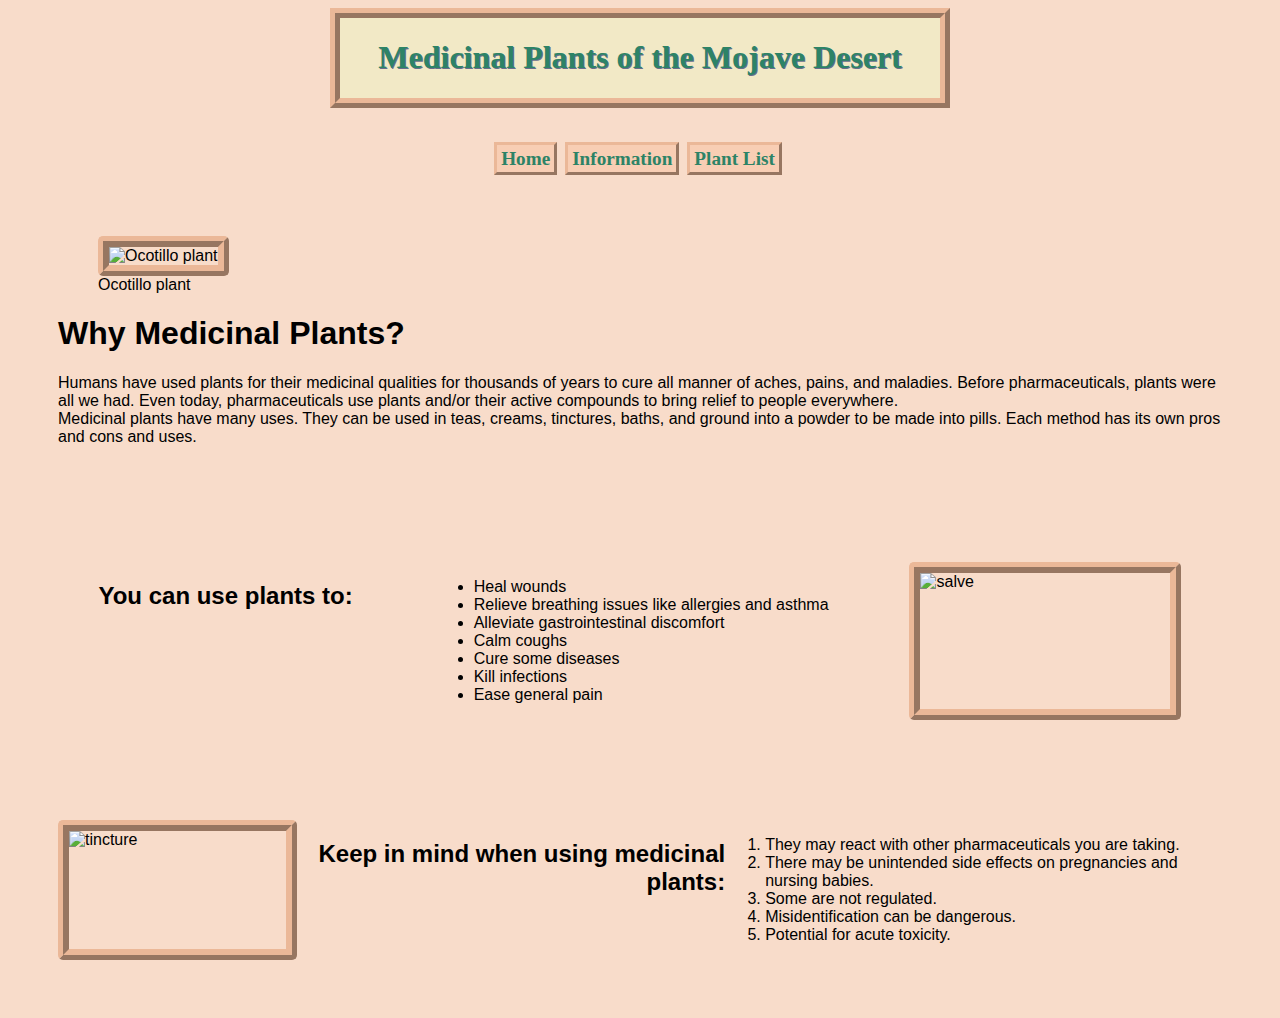
==== week02-2.html @ 3a23c414 "almost done" ====
<!DOCTYPE html>
<html lang="en">
<head>
    <meta charset="UTF-8">
    <meta name="viewport" content="width=device-width, initial-scale=1.0">
    <title>Medicinal Plants of the Mojave Desert</title>
    <link rel="stylesheet" href="styles.css">
</head>
<body>
    <header class="header-pg2">
        <h1>Medicinal Plants of the Mojave Desert</h1>

    </header>
    <main>
        
        <nav>
            <a class="button-home" href="index.html">Home</a>&nbsp;
            <a class="button-information" href="week02-2.html">Information</a>&nbsp;
            <a class="button-plant-list" href="week02-3.html">Plant List</a>&nbsp;
        </nav>
        <section class="why">
            <figure>
                <img id="ocotillo" src="https://pithandvigor.com/wp-content/uploads/2023/10/ocotillo-in-az-scaled.jpeg" alt="Ocotillo plant">
                <figcaption>Ocotillo plant</figcaption>
            </figure> 
            <h1 class="why-plants-heading">Why Medicinal Plants?</h1> 
                    <p class="why-p">Humans have used plants for their medicinal qualities for thousands of years
                        to cure all manner of aches, pains, and maladies. Before pharmaceuticals, 
                        plants were all we had. Even today, pharmaceuticals use plants and/or their active compounds to bring relief to people everywhere.<br>
                        Medicinal plants have many uses. They can be used in teas, creams, tinctures, baths, 
                        and ground into a powder to be made into pills. Each method has its own pros and cons and uses.</p>
        </section>
        <section class="plant-use">
            <h2 class="plant-use-heading">You can use plants to:</h2> 
                    <ul>
                        <li>Heal wounds</li>
                        <li>Relieve breathing issues like allergies and asthma</li>
                        <li>Alleviate gastrointestinal discomfort</li>
                        <li>Calm coughs</li>
                        <li>Cure some diseases</li>
                        <li>Kill infections</li>
                        <li>Ease general pain</li>
                    </ul>
                <img id="salve" src="/week 2/coding assignments/images/salve.jpg" alt="salve">
        </section>
        <section class="warning">
            <img id="tincture" src="/Week 2/coding assignments/images/tincture.jpg" alt="tincture">
            <h2 class="warning-heading">Keep in mind when using medicinal plants:</h2>
                    <ol>
                        <li>They may react with other pharmaceuticals you are taking.</li>
                        <li>There may be unintended side effects on pregnancies and nursing babies.</li>
                        <li>Some are not regulated.</li>
                        <li>Misidentification can be dangerous.</li>
                        <li>Potential for acute toxicity.</li>
                    </ol>
        </section>
    </main>
</body>
</html>
---- styles.css ----
/*index.html*/



/*Page 1*/
body {
    background-color: rgb(248, 220, 202);
    font-size: 1rem;
}
.landscape {
    display: block;
    margin-left: auto;
    margin-right: auto;
    width: 90%; 
    height: auto;
    border-style: ridge;
    border-width: 1cap;
    border-color: rgb(235, 184, 152);
    border-radius: 5px;
}
hr {
    height: 3px;
    width: 95%;
    border-style: solid;
    border-width: 1px;
    background-color: rgb(235, 184, 152);
    color: #977661d6;
    margin: 10px;
    display: block;
    margin-left: auto;
    margin-right: auto;
}
#medicinal {
    color: #2d8366;
    font-family: Cambria, Cochin, Georgia, Times, 'Times New Roman', serif;
    text-align: center;
    text-shadow: 1px 1px #686D8C;
}
nav {
    text-align: center;
    font-family: Cambria, Cochin, Georgia, Times, 'Times New Roman', serif;
    color: #2d8366;
    font-size: medium;
}
nav :hover {
    color: #46a686;
}
.button-home, .button-information, .button-plant-list {
    background-color: rgb(248, 206, 180);
    border-style: outset;
    border-width: 3px;
    border-color: rgb(235, 184, 152);
    padding: 3px 4px;
    font-weight: bold;
    text-decoration: none;
}
a {
    color: #2d8366;
    font-family: Cambria, Cochin, Georgia, Times, 'Times New Roman', serif;
    font-size: larger;
    font-weight: lighter;
}










/*Page 2*/
.header-pg2 {
    color: #2d8366;
    font-family: Cambria, Cochin, Georgia, Times, 'Times New Roman', serif;
    text-align: center;
    text-shadow: 1px 1px #686D8C;
    border-style: ridge;
    border-width: 10px;
    border-color: rgb(235, 184, 152);
    width: 600px;
    margin-left: auto;
    margin-right: auto;
    margin-bottom: 40px;
    background-color: #F2E9C6;
}

figure {

}
#ocotillo {
    width: 350px;
    border-style: ridge;
    border-width: 1cap;
    border-color: rgb(235, 184, 152);
    border-radius: 5px;
}
figcaption {

}

.why {
    font-family: 'Segoe UI', Tahoma, Geneva, Verdana, sans-serif;
    padding: 50px;
}
 #why-plants-heading {
    text-decoration: underline;
    margin: 8px;
 }
 .why-p {
    
 }

.plant-use-heading {
    text-align: right;
}

.plant-use{
    font-family: 'Segoe UI', Tahoma, Geneva, Verdana, sans-serif;
    padding: 50px;
    display: flex;
    justify-content: space-around;
}

#salve {
    width: 250px;
    border-style: ridge;
    border-width: 1cap;
    border-color: rgb(235, 184, 152);
    border-radius: 5px;
}

#tincture {
    width: 250px;
    border-style: ridge;
    border-width: 1cap;
    border-color: rgb(235, 184, 152);
    border-radius: 5px;
}

.warning {
    font-family: 'Segoe UI', Tahoma, Geneva, Verdana, sans-serif;
    padding: 50px;
    display: flex;
    justify-content: space-around;
}

.warning-heading {
    text-align: right;
}




}













/*Page 3*/
.collage {
    display: flex;
    flex-direction: row;
    justify-content: center;
    width: 1375px;
    height: 275px;
    border-style: ridge;
    border-width: 1cap;
    border-color: rgb(235, 184, 152);
    border-radius: 5px;
    margin-left: auto;
    margin-right: auto;
}
#hr-pg3 {
    margin-bottom: 30px;
}
caption {
    font-family: Cambria, Cochin, Georgia, Times, 'Times New Roman', serif;
    font-size: 4cap;
    font-weight: bold;
    color: #2d8366;
    text-align: center;
    text-shadow: 1px 1px hsl(160, 49%, 25%);

}
table {
    background-color: #F2E9C6;
    border-style: groove;
    border-width: 1cap;
    border-color: rgb(175, 224, 166);
    position: relative;
    width: 750px;
    display: block;
    margin-left: auto;
    margin-right: auto;
    font-family: Cambria, Cochin, Georgia, Times, 'Times New Roman', serif;
    color: #1c5240;
    padding: 20px;
}
th, td {
    border-style: 2px solid #1c5240;
    padding: 9px;
}
th {
    height: 40px;
    font-size: x-large;
    font-weight: bold;
    text-align: left;
    border-bottom: 2px solid #1c5240;
}
tr {
    height: 40px;
    font-size: larger;
    border-style: solid;
}
#warning {
    text-align: center;
    font-size: larger;
    color: #1c5240;
}
footer {
    background-color: #F2E9C6;
    width: 800px;
    height: 100px;
    text-align: center;
    font-family: Cambria, Cochin, Georgia, Times, 'Times New Roman', serif;
    font-size: larger;
    border: #2d8366 double 5px;
    padding: 5px;
    margin: 20px;
    margin-left: auto;
    margin-right: auto;
}
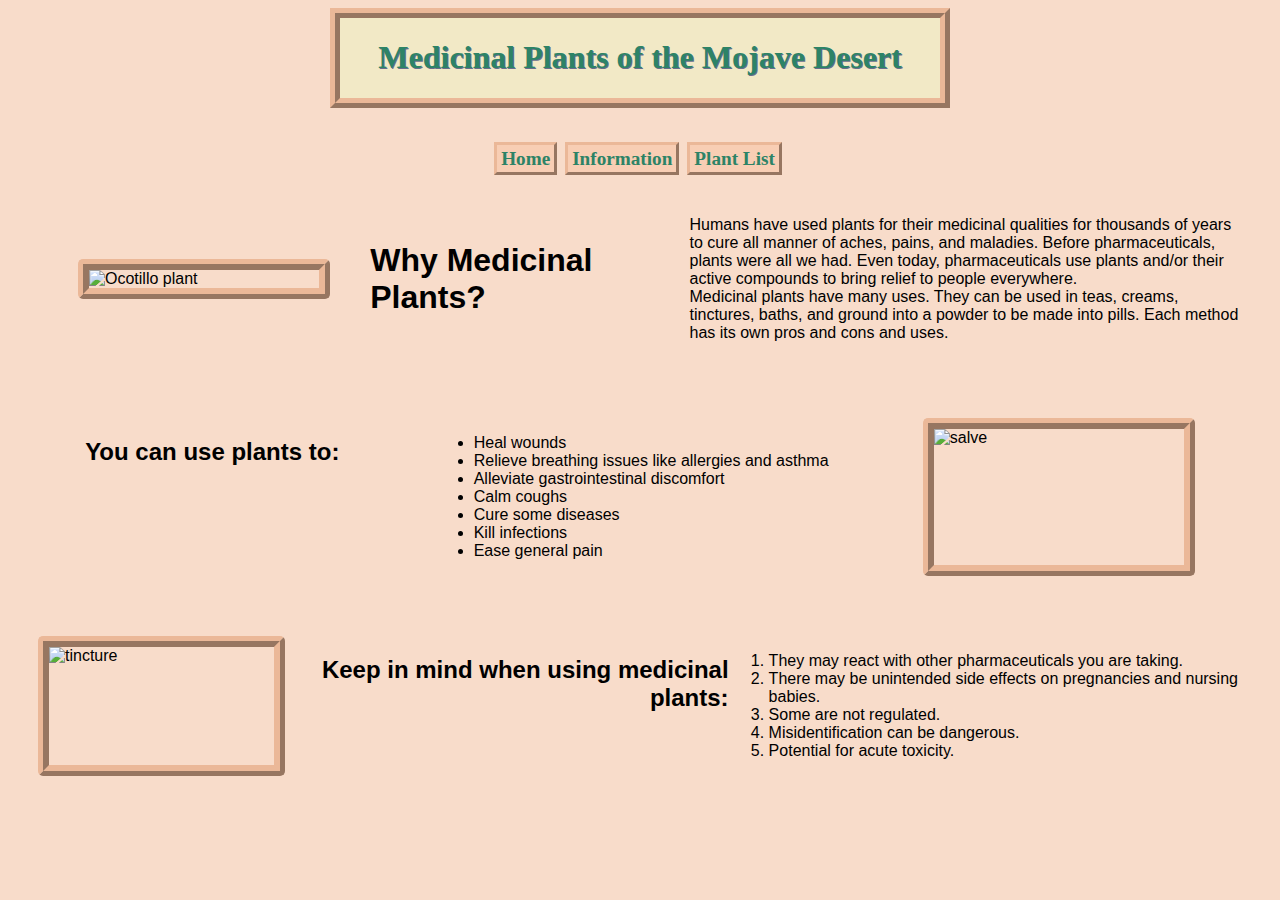
==== commit 38d9533f: "eod pg 2 finished" ====
--- a/week02-2.html
+++ b/week02-2.html
@@ -19,10 +19,7 @@
             <a class="button-plant-list" href="week02-3.html">Plant List</a>&nbsp;
         </nav>
         <section class="why">
-            <figure>
-                <img id="ocotillo" src="https://pithandvigor.com/wp-content/uploads/2023/10/ocotillo-in-az-scaled.jpeg" alt="Ocotillo plant">
-                <figcaption>Ocotillo plant</figcaption>
-            </figure> 
+            <img id="ocotillo" src="https://pithandvigor.com/wp-content/uploads/2023/10/ocotillo-in-az-scaled.jpeg" alt="Ocotillo plant">
             <h1 class="why-plants-heading">Why Medicinal Plants?</h1> 
                     <p class="why-p">Humans have used plants for their medicinal qualities for thousands of years
                         to cure all manner of aches, pains, and maladies. Before pharmaceuticals, 
--- a/styles.css
+++ b/styles.css
@@ -86,30 +86,29 @@
     background-color: #F2E9C6;
 }
 
-figure {
-
-}
 #ocotillo {
-    width: 350px;
-    border-style: ridge;
-    border-width: 1cap;
-    border-color: rgb(235, 184, 152);
-    border-radius: 5px;
-}
-figcaption {
-
+    width: 250px;
+    border-style: ridge;
+    border-width: 1cap;
+    border-color: rgb(235, 184, 152);
+    border-radius: 5px;
+    margin: 40px;
 }
 
 .why {
     font-family: 'Segoe UI', Tahoma, Geneva, Verdana, sans-serif;
-    padding: 50px;
-}
+    padding: 30px;
+    display: flex;
+    justify-content: space-around;
+    align-items: center;
+}
+
  #why-plants-heading {
     text-decoration: underline;
-    margin: 8px;
  }
+
  .why-p {
-    
+    width: 600px;
  }
 
 .plant-use-heading {
@@ -118,7 +117,7 @@
 
 .plant-use{
     font-family: 'Segoe UI', Tahoma, Geneva, Verdana, sans-serif;
-    padding: 50px;
+    padding: 30px;
     display: flex;
     justify-content: space-around;
 }
@@ -141,7 +140,7 @@
 
 .warning {
     font-family: 'Segoe UI', Tahoma, Geneva, Verdana, sans-serif;
-    padding: 50px;
+    padding: 30px;
     display: flex;
     justify-content: space-around;
 }
@@ -151,9 +150,6 @@
 }
 
 
-
-
-}
 
 
 
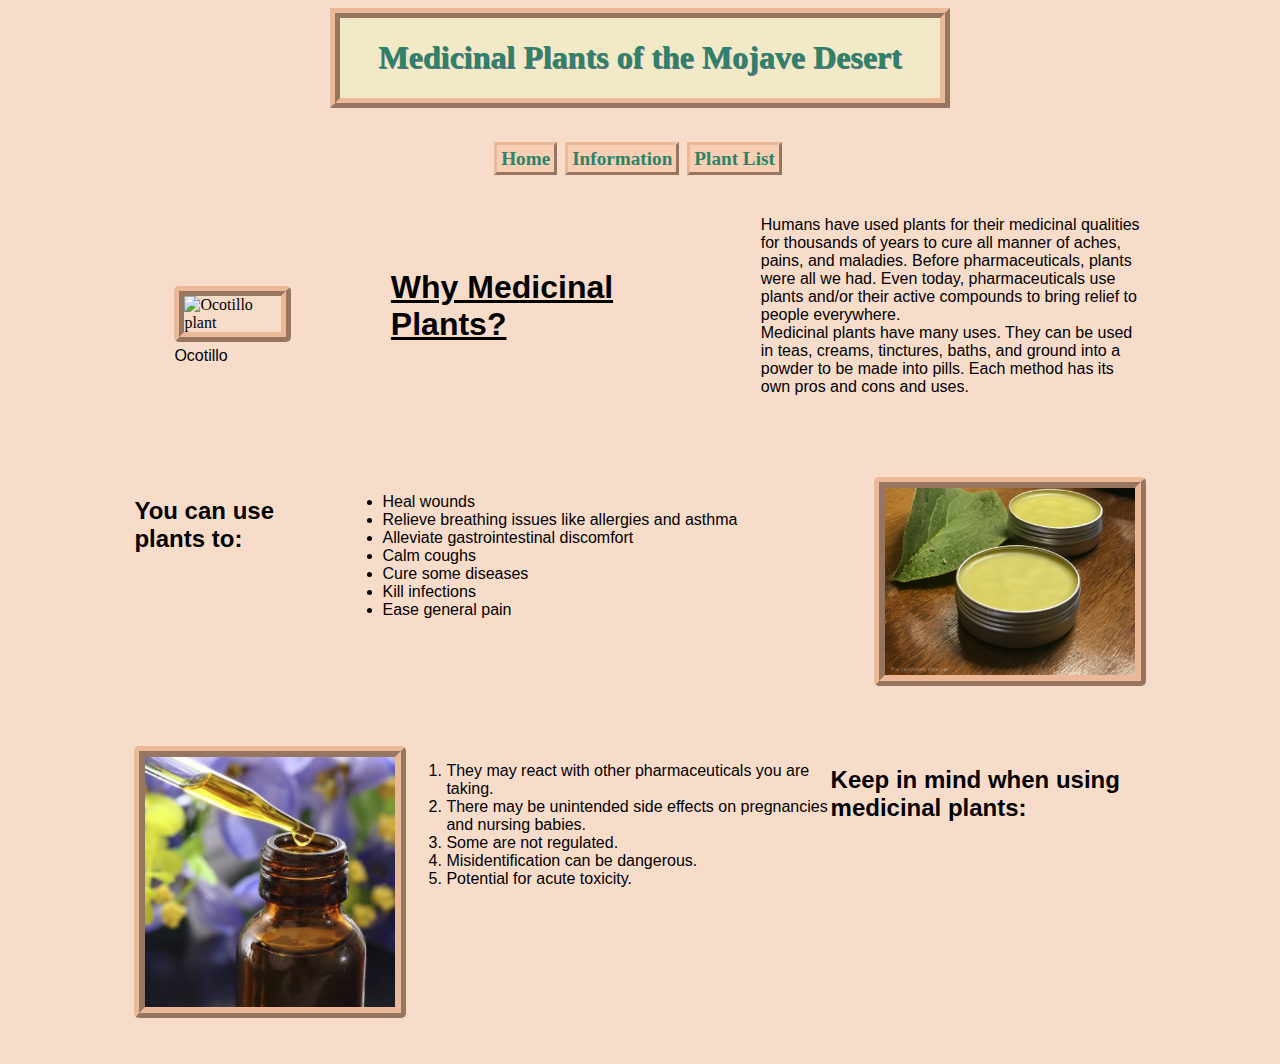
==== commit 3ff6885d: "final with comments" ====
--- a/week02-2.html
+++ b/week02-2.html
@@ -7,50 +7,67 @@
     <link rel="stylesheet" href="styles.css">
 </head>
 <body>
-    <header class="header-pg2">
-        <h1>Medicinal Plants of the Mojave Desert</h1>
+    <div class="container">
+        <header class="head">
+            <h1>Medicinal Plants of the Mojave Desert</h1>
+        </header>
+        <main>
+            <nav id="bar">
+                <a class="button" href="index.html">Home</a>&nbsp;
+                <a class="button" href="week02-2.html">Information</a>&nbsp;
+                <a class="button" href="week02-3.html">Plant List</a>&nbsp;
+            </nav>
+            <section >
+                <div class="why1">
+                    <div class="why">
+                        <figure>
+                            <img id="ocotillo" src="https://pithandvigor.com/wp-content/uploads/2023/10/ocotillo-in-az-scaled.jpeg" alt="Ocotillo plant">
+                            <figcaption>Ocotillo</figcaption>
+                        </figure>
+                        <h1 class="why-plants-heading">Why Medicinal Plants?</h1> 
+                            <p class="why-p">Humans have used plants for their medicinal qualities for thousands of years
+                                    to cure all manner of aches, pains, and maladies. Before pharmaceuticals, 
+                                    plants were all we had. Even today, pharmaceuticals use plants and/or their active compounds to bring relief to people everywhere.<br>
+                                    Medicinal plants have many uses. They can be used in teas, creams, tinctures, baths, 
+                                    and ground into a powder to be made into pills. Each method has its own pros and cons and uses.</p>
+                    </div>
+                </div>
+            </section>
+            <section>
+                <div class="list1-1">
+                    <div class="list1">
+                        <h2 class="plant-use-heading">You can use plants to:</h2> 
+                                <ul class="plant-use-list">
+                                    <li>Heal wounds</li>
+                                    <li>Relieve breathing issues like allergies and asthma</li>
+                                    <li>Alleviate gastrointestinal discomfort</li>
+                                    <li>Calm coughs</li>
+                                    <li>Cure some diseases</li>
+                                    <li>Kill infections</li>
+                                    <li>Ease general pain</li>
+                                </ul>
+                        <img id="salve" src="images/salve.jpg" alt="salve">
+                    </div>
+                </div>
+            </section>
+            <section>
+                <div class="list2-1">
+                    <div class="list2">
+                        <img id="tincture" src="images/tincture.jpg" alt="tincture">
+                                <ol class="warning-list">
+                                    <li>They may react with other pharmaceuticals you are taking.</li>
+                                    <li>There may be unintended side effects on pregnancies and nursing babies.</li>
+                                    <li>Some are not regulated.</li>
+                                    <li>Misidentification can be dangerous.</li>
+                                    <li>Potential for acute toxicity.</li>
+                                </ol>
+                    <h2 class="warning-heading">Keep in mind when using medicinal plants:</h2>
+                    </div>
+                </div>
+            </section>
+            <figure>
 
-    </header>
-    <main>
-        
-        <nav>
-            <a class="button-home" href="index.html">Home</a>&nbsp;
-            <a class="button-information" href="week02-2.html">Information</a>&nbsp;
-            <a class="button-plant-list" href="week02-3.html">Plant List</a>&nbsp;
-        </nav>
-        <section class="why">
-            <img id="ocotillo" src="https://pithandvigor.com/wp-content/uploads/2023/10/ocotillo-in-az-scaled.jpeg" alt="Ocotillo plant">
-            <h1 class="why-plants-heading">Why Medicinal Plants?</h1> 
-                    <p class="why-p">Humans have used plants for their medicinal qualities for thousands of years
-                        to cure all manner of aches, pains, and maladies. Before pharmaceuticals, 
-                        plants were all we had. Even today, pharmaceuticals use plants and/or their active compounds to bring relief to people everywhere.<br>
-                        Medicinal plants have many uses. They can be used in teas, creams, tinctures, baths, 
-                        and ground into a powder to be made into pills. Each method has its own pros and cons and uses.</p>
-        </section>
-        <section class="plant-use">
-            <h2 class="plant-use-heading">You can use plants to:</h2> 
-                    <ul>
-                        <li>Heal wounds</li>
-                        <li>Relieve breathing issues like allergies and asthma</li>
-                        <li>Alleviate gastrointestinal discomfort</li>
-                        <li>Calm coughs</li>
-                        <li>Cure some diseases</li>
-                        <li>Kill infections</li>
-                        <li>Ease general pain</li>
-                    </ul>
-                <img id="salve" src="/week 2/coding assignments/images/salve.jpg" alt="salve">
-        </section>
-        <section class="warning">
-            <img id="tincture" src="/Week 2/coding assignments/images/tincture.jpg" alt="tincture">
-            <h2 class="warning-heading">Keep in mind when using medicinal plants:</h2>
-                    <ol>
-                        <li>They may react with other pharmaceuticals you are taking.</li>
-                        <li>There may be unintended side effects on pregnancies and nursing babies.</li>
-                        <li>Some are not regulated.</li>
-                        <li>Misidentification can be dangerous.</li>
-                        <li>Potential for acute toxicity.</li>
-                    </ol>
-        </section>
-    </main>
+        </main>
+    </div>
 </body>
 </html>--- a/styles.css
+++ b/styles.css
@@ -1,12 +1,14 @@
 /*index.html*/
 
-
+/*To add css to an html webpage you have to add a css stylesheet by opening a new file in the project folder and naming it styles.css. 
+Once it's created you have to link it to each html page within the <head> tag of the boilerplate.*/
 
 /*Page 1*/
 body {
     background-color: rgb(248, 220, 202);
     font-size: 1rem;
 }
+
 .landscape {
     display: block;
     margin-left: auto;
@@ -14,10 +16,14 @@
     width: 90%; 
     height: auto;
     border-style: ridge;
-    border-width: 1cap;
-    border-color: rgb(235, 184, 152);
-    border-radius: 5px;
-}
+    border-width: 15px;
+    border-color: rgb(235, 184, 152);
+    border-radius: 5px;
+}
+
+/*Using margin-left/right above centered my images and hr. I've even styled the hr
+by playing with the border and background-color.*/
+
 hr {
     height: 3px;
     width: 95%;
@@ -30,22 +36,32 @@
     margin-left: auto;
     margin-right: auto;
 }
+
+/*As you can see, I used a combination of different selectors to style my page. I used element selectors (hr *above* nav *below*), 
+class selectors (.landscape *above*), id selectors (#medicinal *below*), and pseudo selectors (nav :hover *below*). */
+
 #medicinal {
     color: #2d8366;
     font-family: Cambria, Cochin, Georgia, Times, 'Times New Roman', serif;
     text-align: center;
     text-shadow: 1px 1px #686D8C;
 }
+
+/*The nav element contains all of the navigational links and the styling of them. Within nav is the styling for the hover feature,
+button styling (button ids). I copied and pasted this whole section to each page to keep things consistent.*/
+
 nav {
     text-align: center;
     font-family: Cambria, Cochin, Georgia, Times, 'Times New Roman', serif;
     color: #2d8366;
     font-size: medium;
 }
+
 nav :hover {
     color: #46a686;
 }
-.button-home, .button-information, .button-plant-list {
+
+.button {
     background-color: rgb(248, 206, 180);
     border-style: outset;
     border-width: 3px;
@@ -54,6 +70,7 @@
     font-weight: bold;
     text-decoration: none;
 }
+
 a {
     color: #2d8366;
     font-family: Cambria, Cochin, Georgia, Times, 'Times New Roman', serif;
@@ -65,13 +82,10 @@
 
 
 
-
-
-
-
-
 /*Page 2*/
-.header-pg2 {
+
+/*For my page header I used a few different styling tags to create the frame and center it on the page.*/
+.head {
     color: #2d8366;
     font-family: Cambria, Cochin, Georgia, Times, 'Times New Roman', serif;
     text-align: center;
@@ -87,42 +101,67 @@
 }
 
 #ocotillo {
+    font-family: Cambria, Cochin, Georgia, Times, 'Times New Roman', serif;
     width: 250px;
     border-style: ridge;
     border-width: 1cap;
     border-color: rgb(235, 184, 152);
     border-radius: 5px;
-    margin: 40px;
-}
+    margin-top: 40px;
+    margin-right: 40px;
+    margin-bottom: 5px;
+}
+
+/*For the following selectors I used flexbox to place my sections where I wanted.*/
+
+.why1, .list1-1, .list2-1 {
+    display: flex;
+    justify-content: center;
+    font-family: 'Segoe UI', Tahoma, Geneva, Verdana, sans-serif;
+}
+
+/*above classes are divs around an entire section of content and I used justify-content to 
+place it in the center of the page. Because all of the text on this page is going to be the same
+I placed the font family in these divs instead of each individual class below.*/
 
 .why {
-    font-family: 'Segoe UI', Tahoma, Geneva, Verdana, sans-serif;
+    width: 80%;
     padding: 30px;
     display: flex;
     justify-content: space-around;
     align-items: center;
-}
-
- #why-plants-heading {
+    margin-bottom: 5px;
+}
+
+.why-plants-heading {
     text-decoration: underline;
- }
-
- .why-p {
+    padding: 20px;
+    margin-right: 20px;
+}
+
+.why-p {
+    width:40%;
+    align-items: center;
+}
+
+/*The why, list1, and list2 classes contain the information within the larger div from above.
+I used flexbox here slightly differently, deciding to go with :space-around which separated the three
+individual content classes and put some space around each. I adjusted padding, width, alignment to get different
+elements where I wanted them. */
+
+.list1, .list2 {
+    width: 80%;
+    padding: 30px;
+    display: flex;
+    justify-content: space-around;
+}
+
+.plant-use-list, .warning-list {
     width: 600px;
- }
-
-.plant-use-heading {
-    text-align: right;
-}
-
-.plant-use{
-    font-family: 'Segoe UI', Tahoma, Geneva, Verdana, sans-serif;
-    padding: 30px;
-    display: flex;
-    justify-content: space-around;
-}
-
-#salve {
+    align-items: center;
+}
+
+#salve, #tincture {
     width: 250px;
     border-style: ridge;
     border-width: 1cap;
@@ -130,34 +169,9 @@
     border-radius: 5px;
 }
 
-#tincture {
-    width: 250px;
-    border-style: ridge;
-    border-width: 1cap;
-    border-color: rgb(235, 184, 152);
-    border-radius: 5px;
-}
-
-.warning {
-    font-family: 'Segoe UI', Tahoma, Geneva, Verdana, sans-serif;
-    padding: 30px;
-    display: flex;
-    justify-content: space-around;
-}
-
 .warning-heading {
-    text-align: right;
-}
-
-
-
-
-
-
-
-
-
-
+    text-align: left;
+}
 
 
 
@@ -168,18 +182,30 @@
     display: flex;
     flex-direction: row;
     justify-content: center;
-    width: 1375px;
-    height: 275px;
-    border-style: ridge;
-    border-width: 1cap;
-    border-color: rgb(235, 184, 152);
-    border-radius: 5px;
-    margin-left: auto;
-    margin-right: auto;
-}
+    width: 1000px;
+    height: 180px;
+    border-style: ridge;
+    border-width: 1cap;
+    border-color: rgb(235, 184, 152);
+    border-radius: 5px;
+    margin-left: auto;
+    margin-right: auto;
+}
+
+.image-collage {
+    width: 20%;
+    height: auto;
+}
+
+/*Both image banners are formatted the same, using flexbox. First I put all the individual images in a div, classed "collage". The images were in their
+own class (.image-collage) so that I could make them the size I wanted. Then I placed them where I wanted on the page with the .collage div, using flexbox.
+Justify-content centered them, flex-direction makes them a row and not a column. Justify-content put the images where I wanted, but margin-left/right: auto; placed the
+larger element in the center of the page. */
+
 #hr-pg3 {
     margin-bottom: 30px;
 }
+
 caption {
     font-family: Cambria, Cochin, Georgia, Times, 'Times New Roman', serif;
     font-size: 4cap;
@@ -203,10 +229,15 @@
     color: #1c5240;
     padding: 20px;
 }
+
+/*Once again, in the table all of my text was going to be the same font, so instead of putting it in each tr, or td, I placed it in the larger table. I styled
+the whole table, adjusting font-size, borders, aligning text.*/
+
 th, td {
     border-style: 2px solid #1c5240;
     padding: 9px;
 }
+
 th {
     height: 40px;
     font-size: x-large;
@@ -214,16 +245,19 @@
     text-align: left;
     border-bottom: 2px solid #1c5240;
 }
+
 tr {
     height: 40px;
     font-size: larger;
     border-style: solid;
 }
+
 #warning {
     text-align: center;
     font-size: larger;
     color: #1c5240;
 }
+
 footer {
     background-color: #F2E9C6;
     width: 800px;
